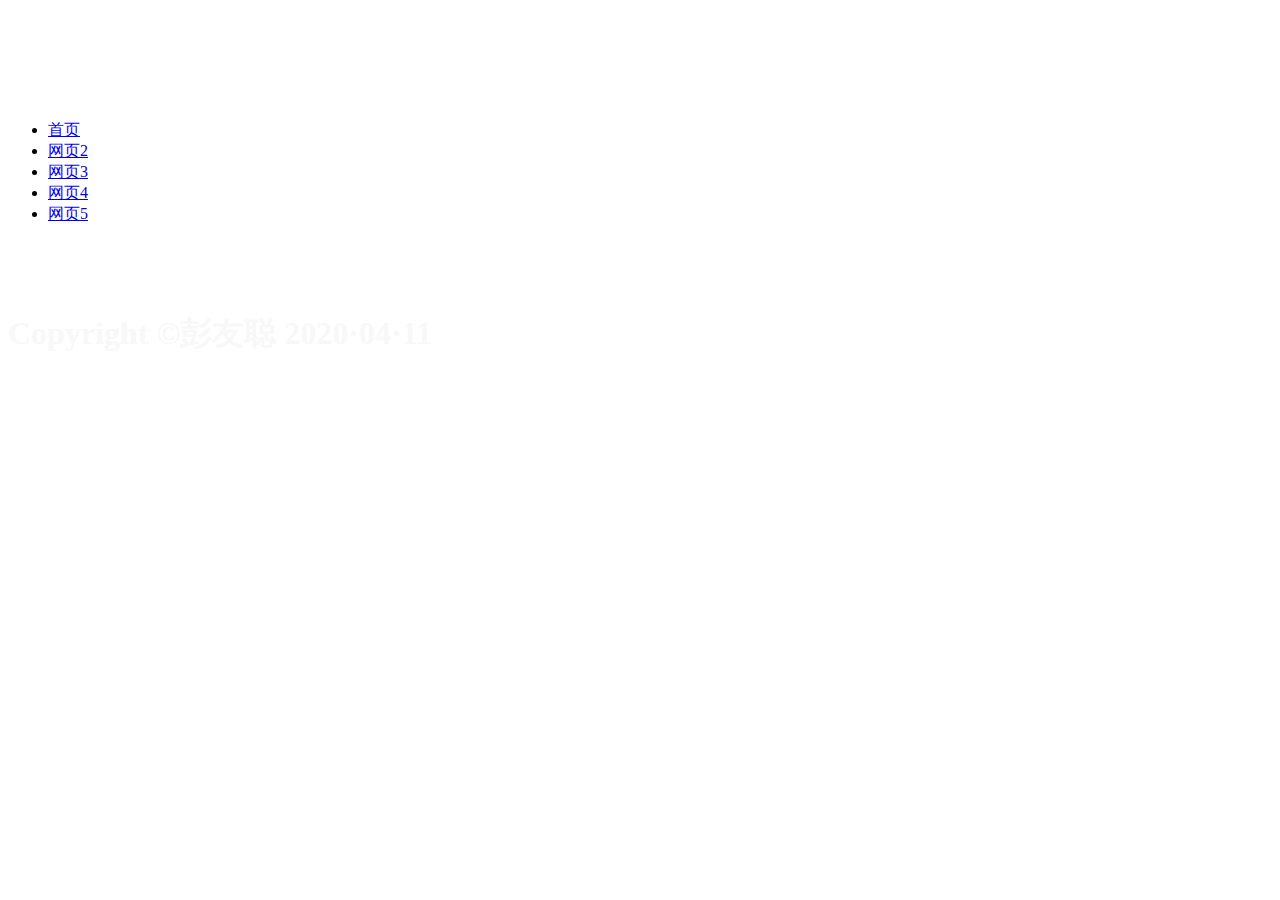
==== src/main/resources/templates/home.html @ f0b09a90 "Update" ====
<!DOCTYPE html>
<html xmlns:th="http://www.thymeleaf.org" lang="en">
<head>
    <meta charset="UTF-8">
    <title>Home</title>
    <link rel="stylesheet" href="/css/buju.css">
</head>
<body>
<div id="container">
    <div id="header">
        <div style="margin-top: 10px;padding-top:30px; ">
            <h1 style="color: white;">Welcome</h1>
        </div>
    </div>
    <div id="nav">
        <div class="nav-list">
            <ul>
                <li class="nav-list-item">
                    <a style="color: blue;" href="#">首页</a>
                </li>
                <li class="nav-list-item">
                    <a href="#">网页2</a>
                </li>
                <li class="nav-list-item">
                    <a href="#">网页3</a>
                </li>
                <li class="nav-list-item">
                    <a href="#">网页4</a>
                </li>
                <li class="nav-list-item">
                    <a href="#">网页5</a>
                </li>
            </ul>
        </div>
    </div>
    <div id="main"></div>
    <div id="footer">
        <div style="margin-top: 10px;padding-top: 50px;">
            <h1 style="color: #f8f8f8">Copyright <strong>&copy;彭友聪 </strong>2020·04·11</h1>
        </div>
    </div>
</div>
</body>
</html>
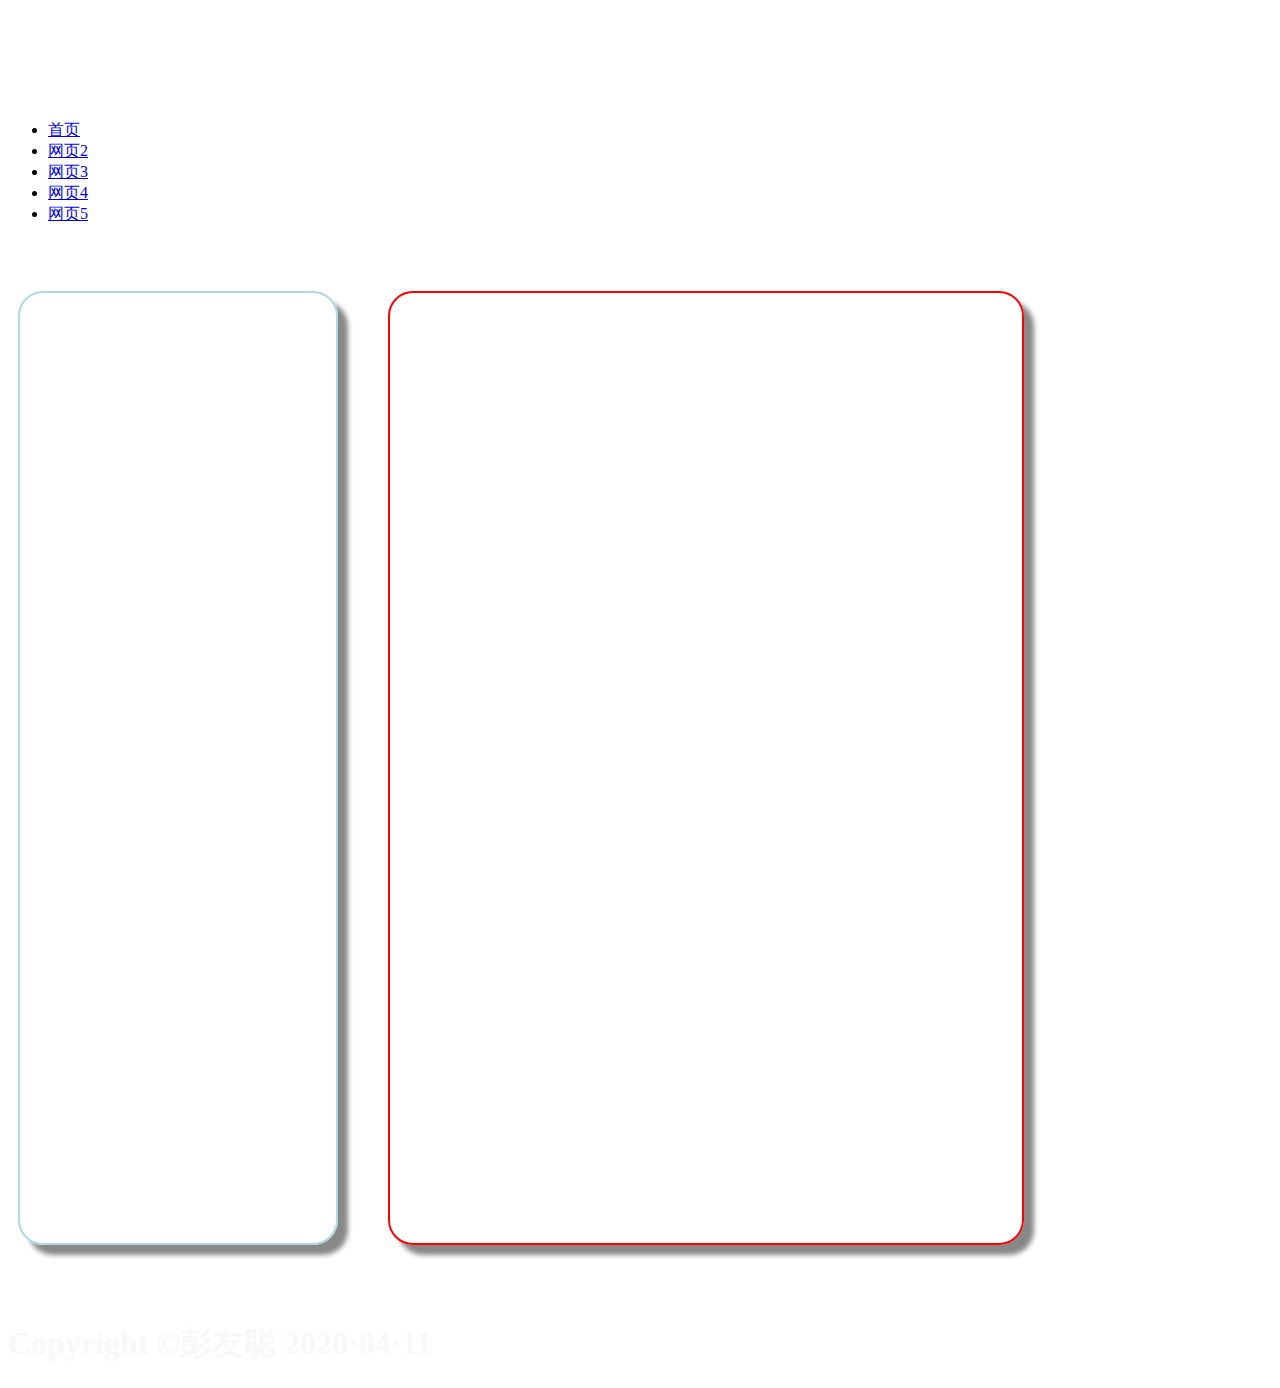
==== commit c9ea8851: "Update" ====
--- a/src/main/resources/templates/home.html
+++ b/src/main/resources/templates/home.html
@@ -4,12 +4,41 @@
     <meta charset="UTF-8">
     <title>Home</title>
     <link rel="stylesheet" href="/css/buju.css">
+    <style>
+        .maintain{
+            width: 100%;
+            height: 1000px;
+        }
+        .content{
+            float: left;
+            width: 50%;
+            height: 950px;
+            margin-left: 50px;
+            margin-top:50px;
+            border: 2px solid red;
+            border-radius: 25px;
+            box-shadow: 10px 10px 5px #888;
+        }
+        .left-side{
+            float: left;
+            width: 25%;
+            height: 950px;
+            margin-left: 10px;
+            margin-top:50px;
+            border: 2px solid lightblue;
+            border-radius: 25px;
+            box-shadow: 10px 10px 5px #888;
+        }
+
+    </style>
 </head>
 <body>
 <div id="container">
     <div id="header">
         <div style="margin-top: 10px;padding-top:30px; ">
-            <h1 style="color: white;">Welcome</h1>
+            <h1 style="color: white;">
+                Welcome to visit my website
+            </h1>
         </div>
     </div>
     <div id="nav">
@@ -33,7 +62,16 @@
             </ul>
         </div>
     </div>
-    <div id="main"></div>
+    <div id="main">
+        <div class="maintain">
+            <div class="left-side">
+
+            </div>
+            <div class="content">
+
+            </div>
+        </div>
+    </div>
     <div id="footer">
         <div style="margin-top: 10px;padding-top: 50px;">
             <h1 style="color: #f8f8f8">Copyright <strong>&copy;彭友聪 </strong>2020·04·11</h1>
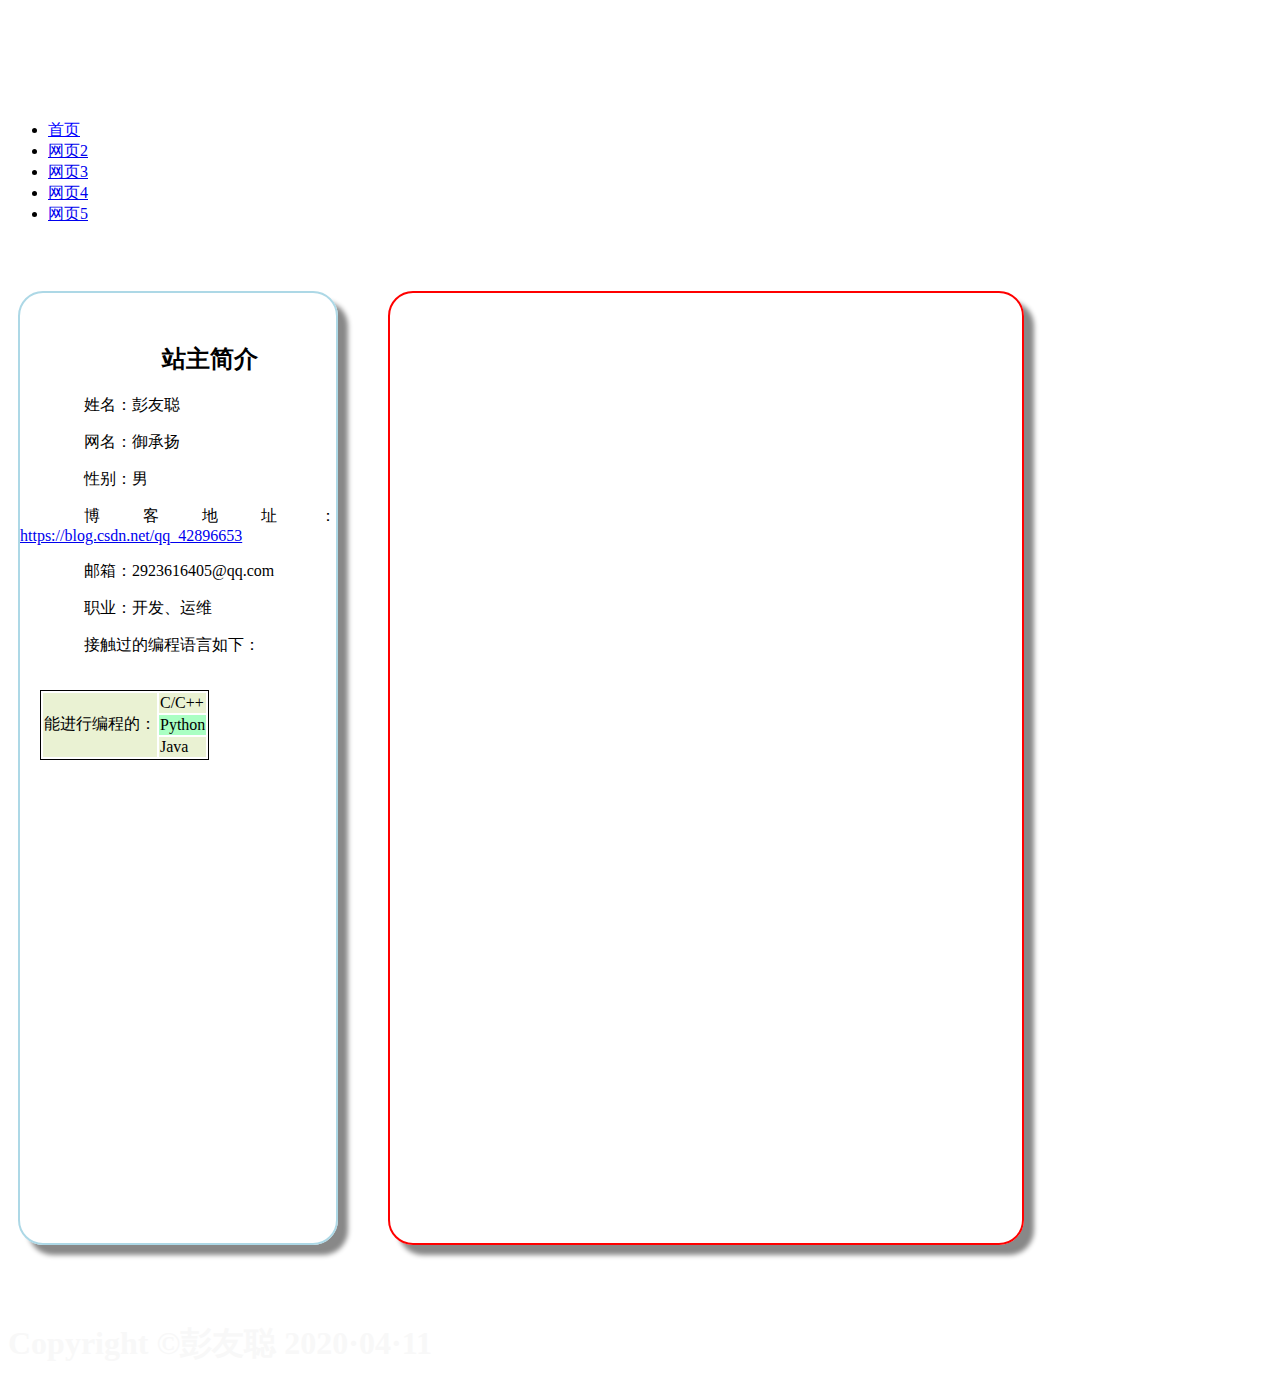
==== commit aed1c1db: "Update" ====
--- a/src/main/resources/templates/home.html
+++ b/src/main/resources/templates/home.html
@@ -5,31 +5,54 @@
     <title>Home</title>
     <link rel="stylesheet" href="/css/buju.css">
     <style>
-        .maintain{
+        .maintain {
             width: 100%;
             height: 1000px;
         }
-        .content{
+
+        .content {
             float: left;
             width: 50%;
             height: 950px;
             margin-left: 50px;
-            margin-top:50px;
+            margin-top: 50px;
             border: 2px solid red;
             border-radius: 25px;
             box-shadow: 10px 10px 5px #888;
         }
-        .left-side{
+
+        .left-side {
             float: left;
             width: 25%;
             height: 950px;
             margin-left: 10px;
-            margin-top:50px;
+            margin-top: 50px;
             border: 2px solid lightblue;
             border-radius: 25px;
             box-shadow: 10px 10px 5px #888;
         }
 
+        .text-box {
+            margin: 50px auto;
+            text-align: justify;
+            text-indent: 4em;
+        }
+
+        table {
+            border: 1px solid black;
+        }
+
+        .tbh {
+            background-color: gray;
+        }
+
+        tr:nth-child(odd) {
+            background-color: #EAF2D3;
+        }
+
+        tr:nth-child(even) {
+            background-color: #AAFFC3;
+        }
     </style>
 </head>
 <body>
@@ -65,7 +88,34 @@
     <div id="main">
         <div class="maintain">
             <div class="left-side">
-
+                <div class="text-box">
+                    <h2 style="text-align: center;">站主简介</h2>
+                    <p>姓名：彭友聪</p>
+                    <p>网名：御承扬</p>
+                    <p>性别：男</p>
+                    <p>博客地址：<a href="https://blog.csdn.net/qq_42896653">https://blog.csdn.net/qq_42896653</a></p>
+                    <p>邮箱：2923616405@qq.com</p>
+                    <p>职业：开发、运维</p>
+                    <p>接触过的编程语言如下：</p>
+                    <br>
+                    <div style="margin-left: 20px;">
+                        <table>
+                            <tbody>
+                            <tr>
+                                <td rowspan="3">能进行编程的：</td>
+                                <td>
+                                    C/C++
+                                </td>
+                            <tr>
+                                <td>Python</td>
+                            </tr>
+                            <tr>
+                                <td>Java</td>
+                            </tr>
+                            </tbody>
+                        </table>
+                    </div>
+                </div>
             </div>
             <div class="content">
 
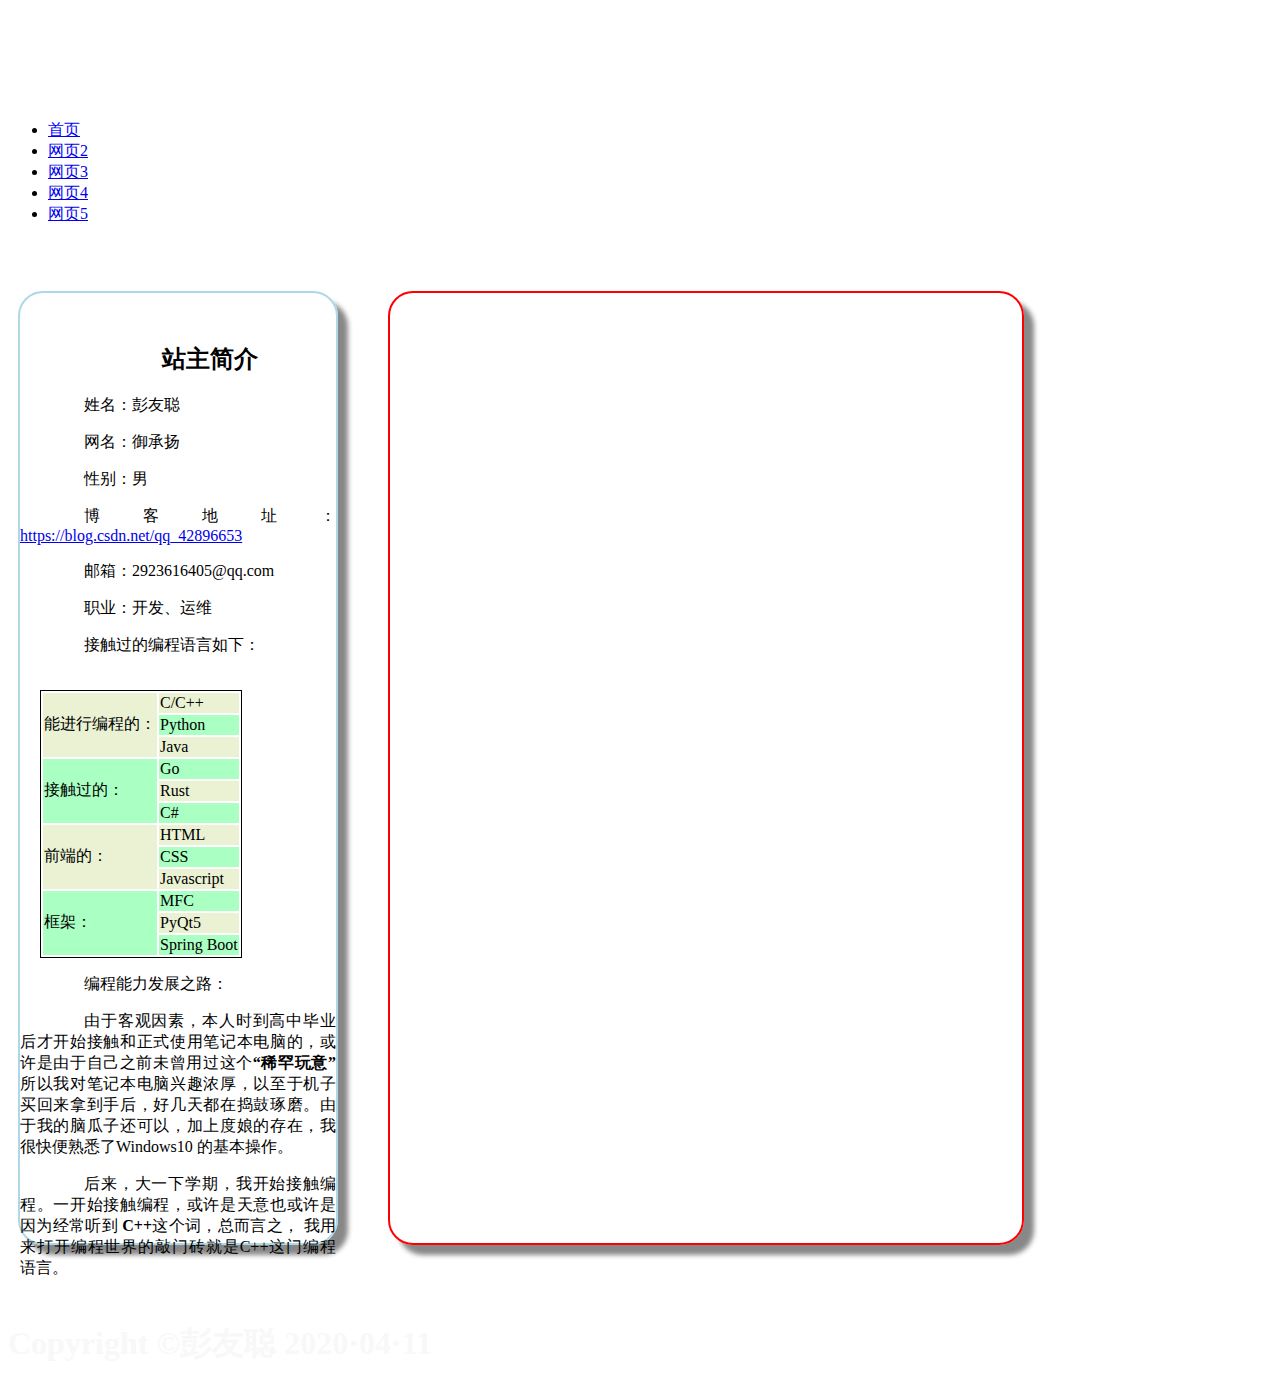
==== commit cc355a83: "Update" ====
--- a/src/main/resources/templates/home.html
+++ b/src/main/resources/templates/home.html
@@ -112,9 +112,49 @@
                             <tr>
                                 <td>Java</td>
                             </tr>
+                            <tr>
+                                <td rowspan="3">接触过的：</td>
+                                <td> Go</td>
+                            </tr>
+                            <tr>
+                                <td>Rust</td>
+                            </tr>
+                            <tr>
+                                <td>C#</td>
+                            </tr>
+                            <tr>
+                                <td rowspan="3">前端的：</td>
+                                <td> HTML</td>
+                            </tr>
+                            <tr>
+                                <td>CSS</td>
+                            </tr>
+                            <tr>
+                                <td>Javascript</td>
+                            </tr>
+                            <tr>
+                                <td rowspan="3">框架：</td>
+                                <td>MFC</td>
+                            </tr>
+                            <tr>
+                                <td>PyQt5</td>
+                            </tr>
+                            <tr>
+                                <td>Spring Boot</td>
+                            </tr>
                             </tbody>
                         </table>
                     </div>
+                    <p>编程能力发展之路：</p>
+                    <p>
+                        由于客观因素，本人时到高中毕业后才开始接触和正式使用笔记本电脑的，或许是由于自己之前未曾用过这个<strong>“稀罕玩意”</strong>
+                        所以我对笔记本电脑兴趣浓厚，以至于机子买回来拿到手后，好几天都在捣鼓琢磨。由于我的脑瓜子还可以，加上度娘的存在，我很快便熟悉了Windows10
+                        的基本操作。
+                    </p>
+                    <p>
+                        后来，大一下学期，我开始接触编程。一开始接触编程，或许是天意也或许是因为经常听到 <strong>C++</strong>这个词，总而言之，
+                        我用来打开编程世界的敲门砖就是C++这门编程语言。
+                    </p>
                 </div>
             </div>
             <div class="content">
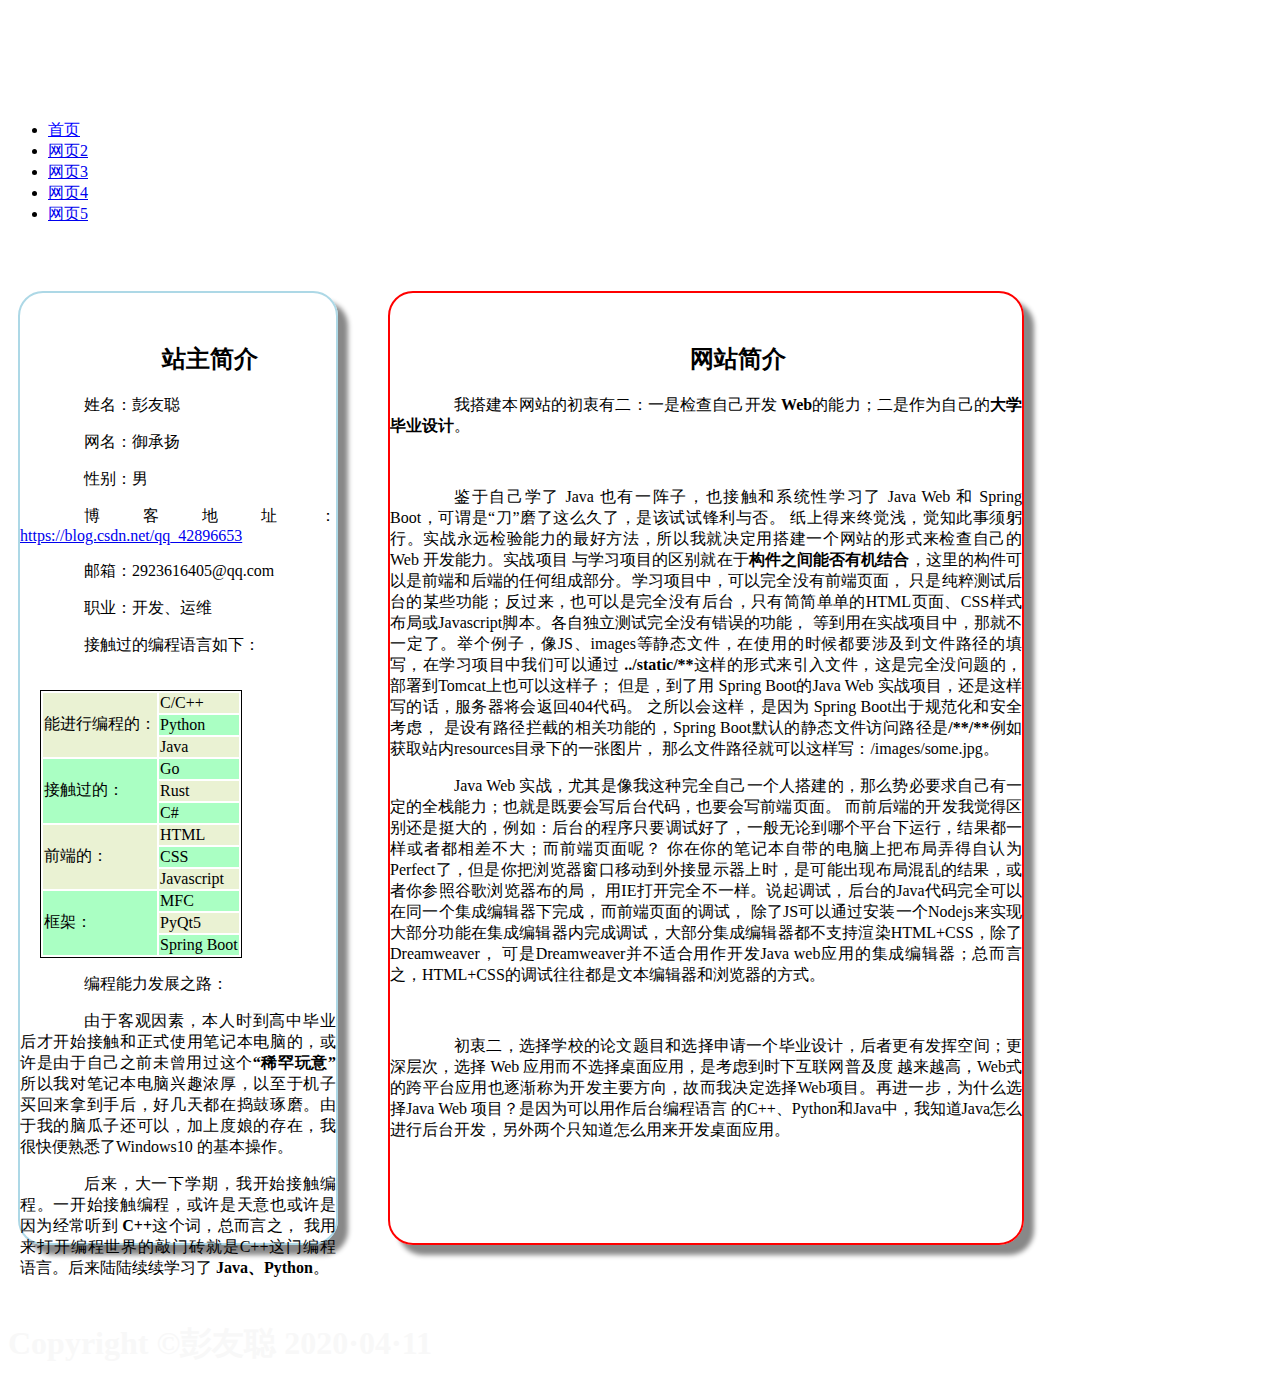
==== commit 763125c2: "Update" ====
--- a/src/main/resources/templates/home.html
+++ b/src/main/resources/templates/home.html
@@ -40,10 +40,6 @@
 
         table {
             border: 1px solid black;
-        }
-
-        .tbh {
-            background-color: gray;
         }
 
         tr:nth-child(odd) {
@@ -153,12 +149,43 @@
                     </p>
                     <p>
                         后来，大一下学期，我开始接触编程。一开始接触编程，或许是天意也或许是因为经常听到 <strong>C++</strong>这个词，总而言之，
-                        我用来打开编程世界的敲门砖就是C++这门编程语言。
+                        我用来打开编程世界的敲门砖就是C++这门编程语言。后来陆陆续续学习了 <strong>Java、Python</strong>。
                     </p>
                 </div>
             </div>
             <div class="content">
-
+                <div class="text-box">
+                    <h2 style="text-align: center;">网站简介</h2>
+                    <p>
+                        我搭建本网站的初衷有二：一是检查自己开发 <strong>Web</strong>的能力；二是作为自己的<strong>大学毕业设计</strong>。
+                    </p>
+                    <br>
+                    <p>
+                        鉴于自己学了 Java 也有一阵子，也接触和系统性学习了 Java Web 和 Spring Boot，可谓是“刀”磨了这么久了，是该试试锋利与否。
+                        纸上得来终觉浅，觉知此事须躬行。实战永远检验能力的最好方法，所以我就决定用搭建一个网站的形式来检查自己的 Web 开发能力。实战项目
+                        与学习项目的区别就在于<strong>构件之间能否有机结合</strong>，这里的构件可以是前端和后端的任何组成部分。学习项目中，可以完全没有前端页面，
+                        只是纯粹测试后台的某些功能；反过来，也可以是完全没有后台，只有简简单单的HTML页面、CSS样式布局或Javascript脚本。各自独立测试完全没有错误的功能，
+                        等到用在实战项目中，那就不一定了。举个例子，像JS、images等静态文件，在使用的时候都要涉及到文件路径的填写，在学习项目中我们可以通过
+                        <strong>../static/**</strong>这样的形式来引入文件，这是完全没问题的，部署到Tomcat上也可以这样子；
+                        但是，到了用 Spring Boot的Java Web 实战项目，还是这样写的话，服务器将会返回404代码。 之所以会这样，是因为 Spring Boot出于规范化和安全考虑，
+                        是设有路径拦截的相关功能的，Spring Boot默认的静态文件访问路径是<strong>/**/**</strong>例如获取站内resources目录下的一张图片，
+                        那么文件路径就可以这样写：/images/some.jpg。
+                    </p>
+                    <p>
+                        Java Web 实战，尤其是像我这种完全自己一个人搭建的，那么势必要求自己有一定的全栈能力；也就是既要会写后台代码，也要会写前端页面。
+                        而前后端的开发我觉得区别还是挺大的，例如：后台的程序只要调试好了，一般无论到哪个平台下运行，结果都一样或者都相差不大；而前端页面呢？
+                        你在你的笔记本自带的电脑上把布局弄得自认为Perfect了，但是你把浏览器窗口移动到外接显示器上时，是可能出现布局混乱的结果，或者你参照谷歌浏览器布的局，
+                        用IE打开完全不一样。说起调试，后台的Java代码完全可以在同一个集成编辑器下完成，而前端页面的调试，
+                        除了JS可以通过安装一个Nodejs来实现大部分功能在集成编辑器内完成调试，大部分集成编辑器都不支持渲染HTML+CSS，除了Dreamweaver，
+                        可是Dreamweaver并不适合用作开发Java web应用的集成编辑器；总而言之，HTML+CSS的调试往往都是文本编辑器和浏览器的方式。
+                    </p>
+                    <br>
+                    <p>
+                        初衷二，选择学校的论文题目和选择申请一个毕业设计，后者更有发挥空间；更深层次，选择 Web 应用而不选择桌面应用，是考虑到时下互联网普及度
+                        越来越高，Web式的跨平台应用也逐渐称为开发主要方向，故而我决定选择Web项目。再进一步，为什么选择Java Web 项目？是因为可以用作后台编程语言
+                        的C++、Python和Java中，我知道Java怎么进行后台开发，另外两个只知道怎么用来开发桌面应用。
+                    </p>
+                </div>
             </div>
         </div>
     </div>
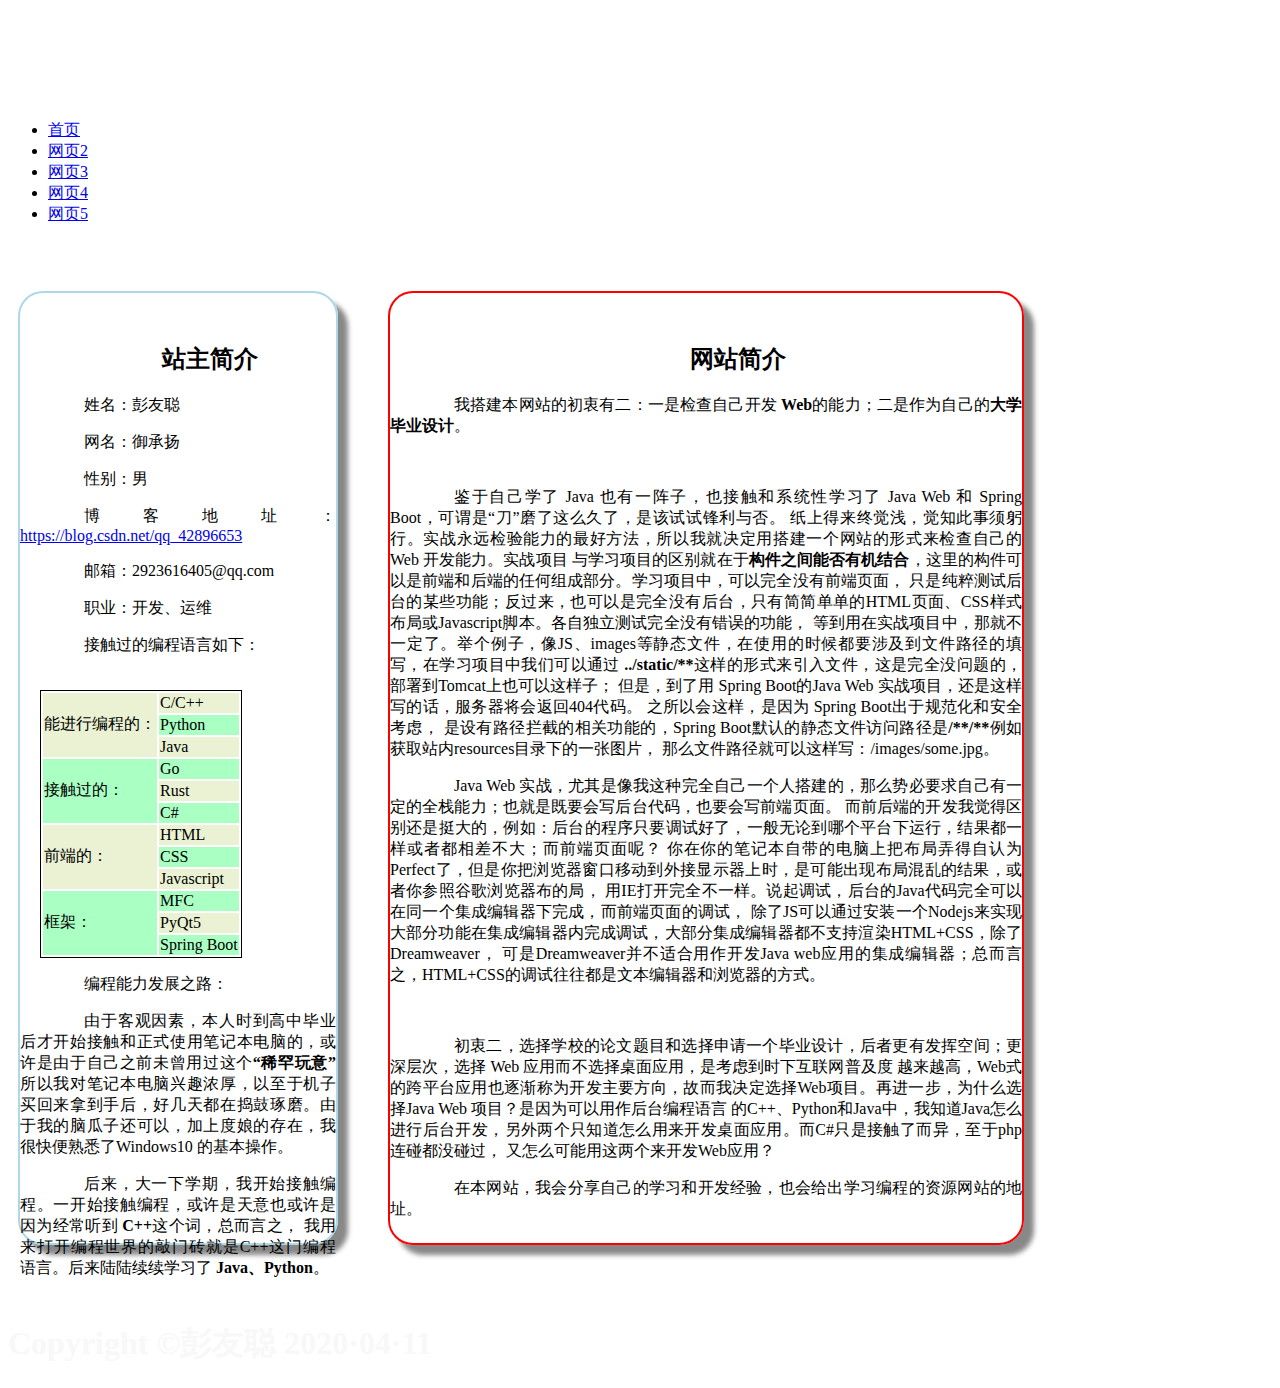
==== commit 353b03ea: "Update" ====
--- a/src/main/resources/templates/home.html
+++ b/src/main/resources/templates/home.html
@@ -183,7 +183,11 @@
                     <p>
                         初衷二，选择学校的论文题目和选择申请一个毕业设计，后者更有发挥空间；更深层次，选择 Web 应用而不选择桌面应用，是考虑到时下互联网普及度
                         越来越高，Web式的跨平台应用也逐渐称为开发主要方向，故而我决定选择Web项目。再进一步，为什么选择Java Web 项目？是因为可以用作后台编程语言
-                        的C++、Python和Java中，我知道Java怎么进行后台开发，另外两个只知道怎么用来开发桌面应用。
+                        的C++、Python和Java中，我知道Java怎么进行后台开发，另外两个只知道怎么用来开发桌面应用。而C#只是接触了而异，至于php连碰都没碰过，
+                        又怎么可能用这两个来开发Web应用？
+                    </p>
+                    <p>
+                        在本网站，我会分享自己的学习和开发经验，也会给出学习编程的资源网站的地址。
                     </p>
                 </div>
             </div>
